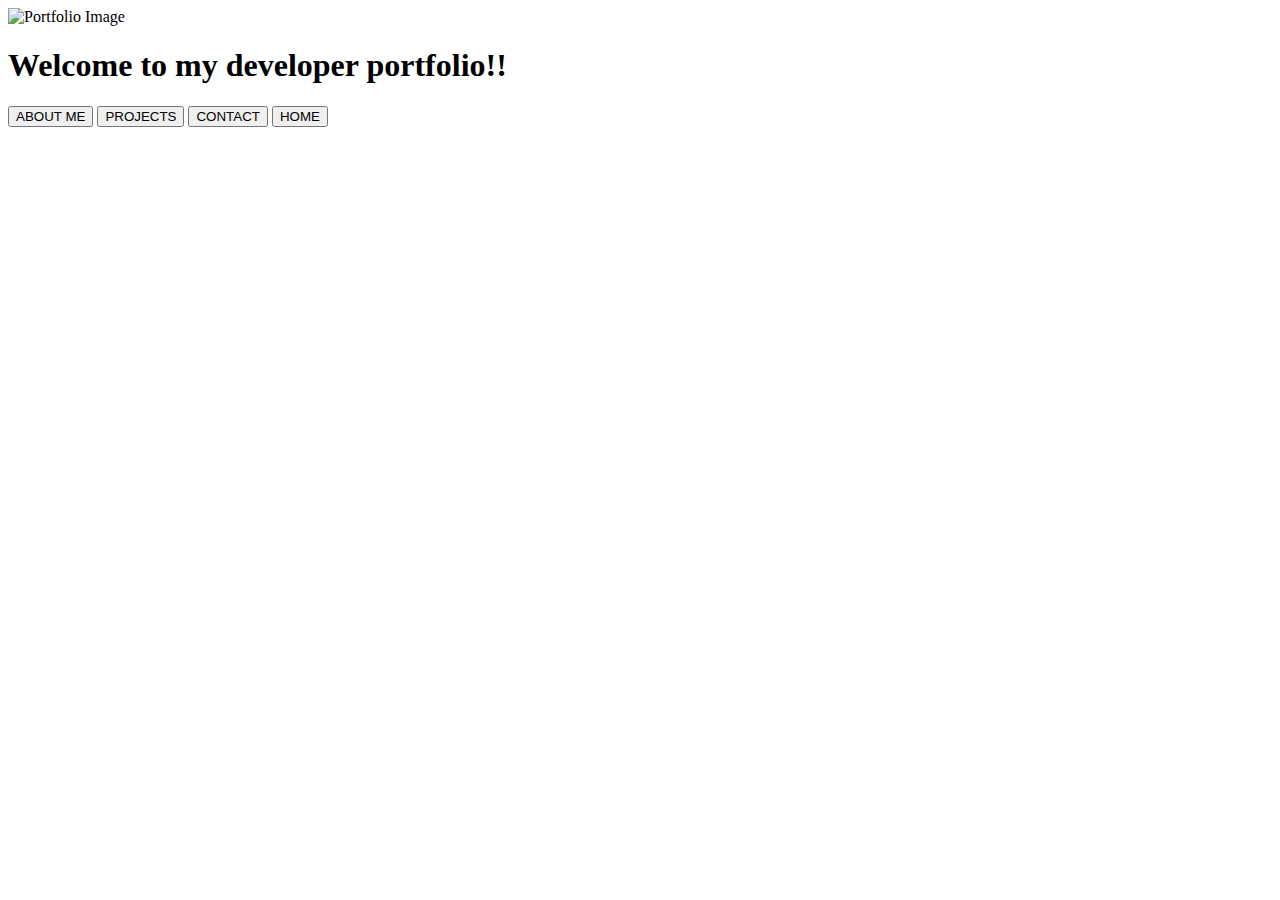
==== Opening.html @ 58f9806b "fix bug that enable the image to drag" ====
<html>
<head>
<link rel="stylesheet" type="text/css" href="styles.css">
    <title>My Awesome Web Portfolio!</title>
</head>
<body>
<div class="container">
    <div class="transparent">
        <img id="myImage" src="images/test1.jpg" alt="Portfolio Image" draggable="false">
        <div class="overlay-text">
<div id="changes">
<h1>Welcome to my developer portfolio!!</h1>

<div>
    <input type="button" value="ABOUT ME"onclick="changeAboutMe()">
    <input type="button" value="PROJECTS"onclick="changeProjects()">
    <input type="button" value="CONTACT"onclick="changeContactInfo()">
    <input type="button" value="HOME"onclick="window.location.href='Opening.php'; location.reload();">
</div>
<div class="text" id="text">

</div>
</div>
</div>
</div>
</div>

<script>

  function changeAboutMe() {    // Get the content container
    var imageElement = document.getElementById('myImage');
    imageElement.src = "images/test3.jpg";

    var contentContainer = document.getElementById('changes');   
    var oldHeading = contentContainer.querySelector('h1');
                
    if (oldHeading) {
     oldHeading.remove();
    }

    var newHeading = document.createElement('h1');
    newHeading.textContent = 'A little about me...';
    contentContainer.insertBefore(newHeading, contentContainer.querySelector('div'));


    var textContainer = document.getElementById('text');
     // Remove the existing paragraphs
     var existingParagraphs = contentContainer.querySelectorAll('p');
    existingParagraphs.forEach(function (paragraph) {
        paragraph.remove();
    });

    var newText = document.createElement('p');
newText.innerHTML = `Greetings! I'm Joe Muldowney, a dedicated undergraduate student at FSU pursuing a BS degree in Computer Science. 
                    My journey in the world of code began with a deep-rooted passion for building and fixing things, which has become the driving force in my life.
                    One of my biggest goals is to make a positive impact in the field of computer science. 
                    I'm on a mission to achieve this through unwavering dedication and continuous learning.`;
                    newText.style.fontSize = '26px'; // Adjust the size as needed
// Create a new paragraph element for the second paragraph
var newText2 = document.createElement('p');
newText2.innerHTML = `I thrive on problem-solving and enjoy pushing the boundaries of my expertise.
                    While my heart lies in building robust back-end applications, I also find immense satisfaction in crafting and maintaining databases, implementing security measures to prevent malicious attacks, and exploring the ever-evolving realm of artificial intelligence.
                    I believe that these elements are integral to creating secure and scalable software systems. 
                    Feel free to explore my portfolio and join me on this exciting journey through the world of code, innovation, and problem-solving.`;
                    newText2.style.fontSize = '26px'; // Adjust the size as needed
// Append the new paragraphs below the buttons
contentContainer.appendChild(newText);
contentContainer.appendChild(newText2);

}
function changeProjects() {    // Get the content container
    var imageElement = document.getElementById('myImage');
    imageElement.src = "images/test3.jpg";
    var contentContainer = document.getElementById('changes');
    // Remove the old h1 element
    var oldHeading = contentContainer.querySelector('h1');
                
    if (oldHeading) {
     oldHeading.remove();
    }

    var newHeading = document.createElement('h1');
    newHeading.textContent = 'Projects';
    contentContainer.insertBefore(newHeading, contentContainer.querySelector('div'));


    var textContainer = document.getElementById('text');
    var existingParagraphs = contentContainer.querySelectorAll('p');
    existingParagraphs.forEach(function (paragraph) {
        paragraph.remove();
    });


    var newText = document.createElement('p');
    newText.textContent = `Hello, I have a full stack demo in Java using Spring boot framework, Maven, and JPA in the back end 
    and React in the front end with Material-UI framework.`; 
            
    // Append the new text below the existing text
    textContainer.appendChild(newText);

}
function changeContactInfo() {    // Get the content container
    var imageElement = document.getElementById('myImage');
    imageElement.src = "images/test1.jpg";
    var contentContainer = document.getElementById('changes');
    // Remove the old h1 element
    var oldHeading = contentContainer.querySelector('h1');
                
    if (oldHeading) {
     oldHeading.remove();
    }

    var newHeading = document.createElement('h1');
    newHeading.textContent = 'Contact Information';
    contentContainer.insertBefore(newHeading, contentContainer.querySelector('div'));
    
    var textContainer = document.getElementById('text');
    var existingParagraphs = contentContainer.querySelectorAll('p');
    existingParagraphs.forEach(function (paragraph) {
        paragraph.remove();
    });


    var newText = document.createElement('p');
    newText.textContent = `muldowneyjoe84@gmail.com`;

    var newText2 = document.createElement('p');
    var linkedInLink = document.createElement('a');
    linkedInLink.href = 'https://www.linkedin.com/in/joemuldowneycs'; // Replace with your LinkedIn URL
    linkedInLink.textContent = 'LinkedIn: Click here';
    linkedInLink.target = '_blank';
    newText2.appendChild(linkedInLink);

    var newText3 = document.createElement('p');
    var githubLink = document.createElement('a');
    githubLink.href = 'https://github.com/JoeMuldowney'; // Replace with your GitHub URL
    githubLink.textContent = 'GitHub: Click here';
    githubLink.target = '_blank';
    newText3.appendChild(githubLink);  
            
    // Append the new text below the existing text
    textContainer.appendChild(newText);
    textContainer.appendChild(newText2);
    textContainer.appendChild(newText3);

}
</script>
</body>
</html>
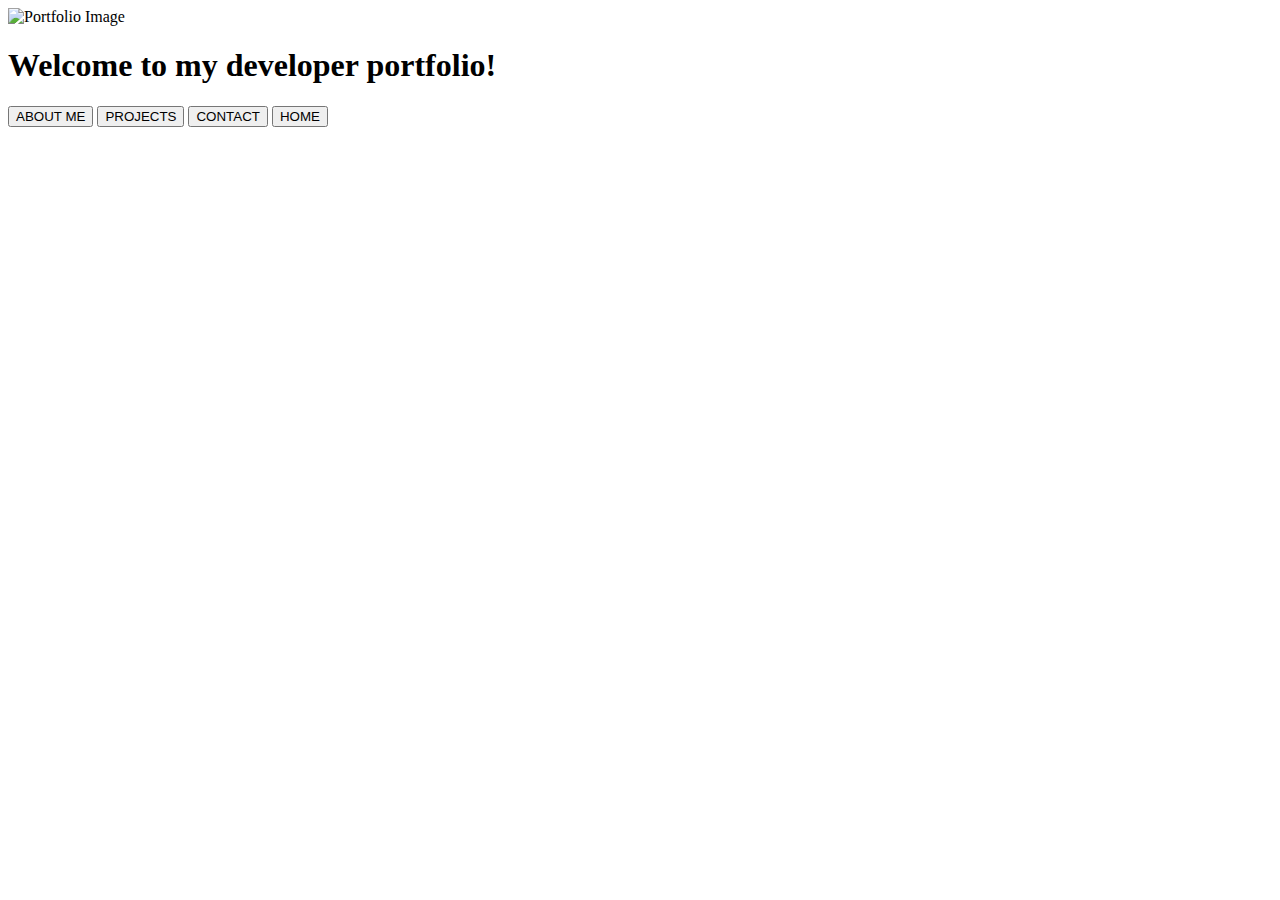
==== commit 325c79c7: "Production testing" ====
--- a/Opening.html
+++ b/Opening.html
@@ -1,7 +1,7 @@
 <html>
 <head>
 <link rel="stylesheet" type="text/css" href="styles.css">
-    <title>My Awesome Web Portfolio!</title>
+    <title>Website Portfolio</title>
 </head>
 <body>
 <div class="container">
@@ -9,7 +9,7 @@
         <img id="myImage" src="images/test1.jpg" alt="Portfolio Image" draggable="false">
         <div class="overlay-text">
 <div id="changes">
-<h1>Welcome to my developer portfolio!!</h1>
+<h1>Welcome to my developer portfolio!</h1>
 
 <div>
     <input type="button" value="ABOUT ME"onclick="changeAboutMe()">
@@ -59,9 +59,10 @@
 // Create a new paragraph element for the second paragraph
 var newText2 = document.createElement('p');
 newText2.innerHTML = `I thrive on problem-solving and enjoy pushing the boundaries of my expertise.
-                    While my heart lies in building robust back-end applications, I also find immense satisfaction in crafting and maintaining databases, implementing security measures to prevent malicious attacks, and exploring the ever-evolving realm of artificial intelligence.
+                    While my heart lies in building robust back-end applications, I also find immense satisfaction in crafting and maintaining databases and implementing security measures to prevent malicious attacks.
                     I believe that these elements are integral to creating secure and scalable software systems. 
-                    Feel free to explore my portfolio and join me on this exciting journey through the world of code, innovation, and problem-solving.`;
+                    Feel free to explore my portfolio and join me on this exciting journey through the world of code, innovation, and problem-solving.
+                    `;
                     newText2.style.fontSize = '26px'; // Adjust the size as needed
 // Append the new paragraphs below the buttons
 contentContainer.appendChild(newText);
@@ -92,8 +93,9 @@
 
 
     var newText = document.createElement('p');
-    newText.textContent = `Hello, I have a full stack demo in Java using Spring boot framework, Maven, and JPA in the back end 
-    and React in the front end with Material-UI framework.`; 
+    newText.innerHTML = `I developed a RESTful API using Java and Maven, leveraging the Spring Boot framework. 
+    On the frontend, I utilized React along with JSX to build a modern and responsive user interface.
+    <div><a href="http://52.14.246.147/"target="_blank" style="color: blue;">Explore my portfolio project</a></div>`; 
             
     // Append the new text below the existing text
     textContainer.appendChild(newText);
@@ -129,6 +131,7 @@
     linkedInLink.href = 'https://www.linkedin.com/in/joemuldowneycs'; // Replace with your LinkedIn URL
     linkedInLink.textContent = 'LinkedIn: Click here';
     linkedInLink.target = '_blank';
+    linkedInLink.style.color = 'blue';
     newText2.appendChild(linkedInLink);
 
     var newText3 = document.createElement('p');
@@ -136,6 +139,7 @@
     githubLink.href = 'https://github.com/JoeMuldowney'; // Replace with your GitHub URL
     githubLink.textContent = 'GitHub: Click here';
     githubLink.target = '_blank';
+    githubLink.style.color = 'blue';
     newText3.appendChild(githubLink);  
             
     // Append the new text below the existing text
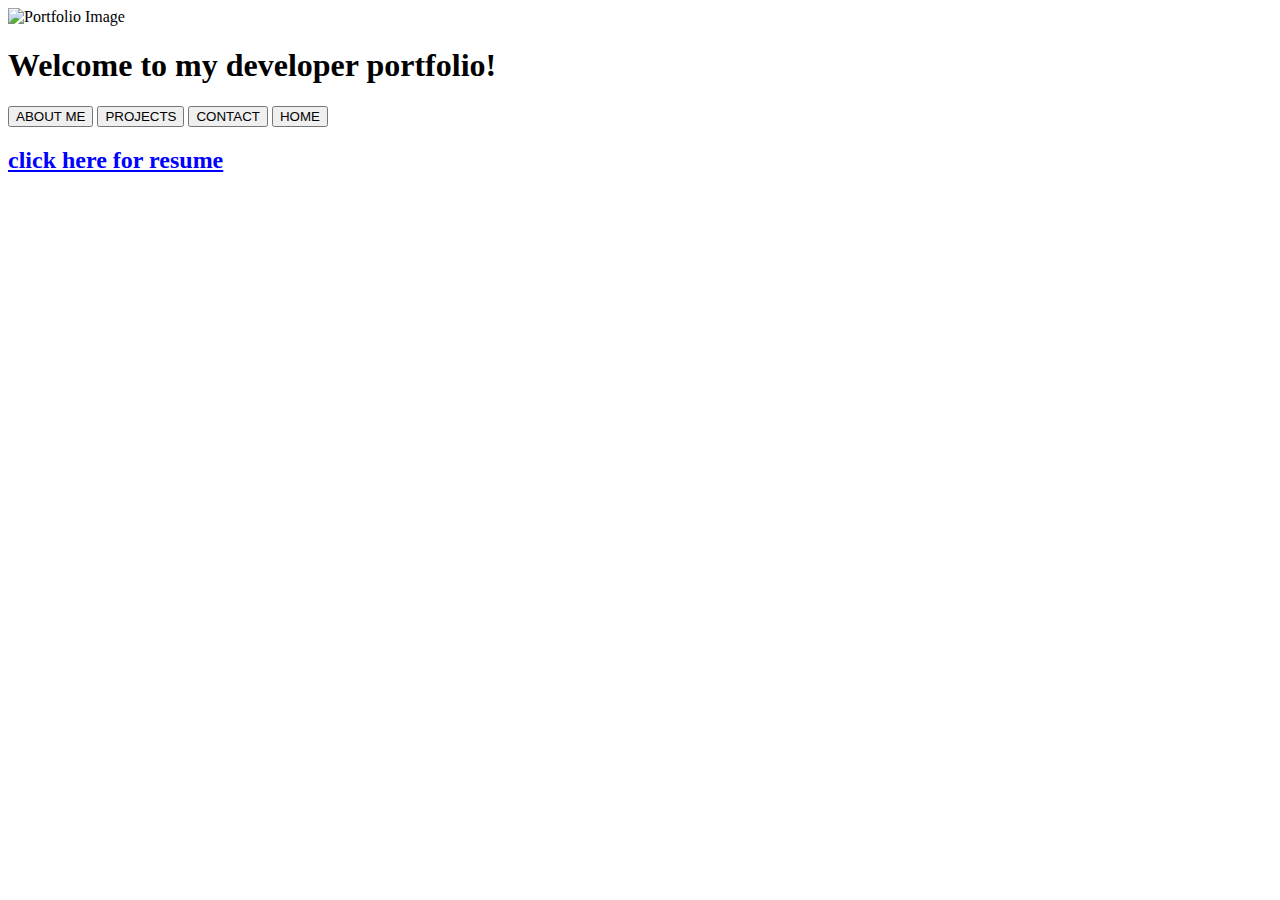
==== commit 45f815b8: "fix divs" ====
--- a/Opening.html
+++ b/Opening.html
@@ -11,15 +11,22 @@
 <div id="changes">
 <h1>Welcome to my developer portfolio!</h1>
 
-<div>
+
+
+<div>    
     <input type="button" value="ABOUT ME"onclick="changeAboutMe()">
     <input type="button" value="PROJECTS"onclick="changeProjects()">
     <input type="button" value="CONTACT"onclick="changeContactInfo()">
     <input type="button" value="HOME"onclick="window.location.href='Opening.php'; location.reload();">
 </div>
-<div class="text" id="text">
+<div class="text" id="text"></div>
+<div id="resume">
+    <h2><a href="images/webresume.pdf" target="_blank" style="color: blue;">click here for resume</a></h2>
+    
+</div>
 
-</div>
+    
+
 </div>
 </div>
 </div>
@@ -29,11 +36,16 @@
 
   function changeAboutMe() {    // Get the content container
     var imageElement = document.getElementById('myImage');
+
     imageElement.src = "images/test3.jpg";
 
     var contentContainer = document.getElementById('changes');   
     var oldHeading = contentContainer.querySelector('h1');
-                
+    var resume = document.getElementById('resume');
+    if (resume) {
+            // Remove the link element from the DOM
+            resume.parentNode.removeChild(resume);
+        }            
     if (oldHeading) {
      oldHeading.remove();
     }
@@ -75,7 +87,11 @@
     var contentContainer = document.getElementById('changes');
     // Remove the old h1 element
     var oldHeading = contentContainer.querySelector('h1');
-                
+    var resume = document.getElementById('resume');
+    if (resume) {
+            // Remove the link element from the DOM
+            resume.parentNode.removeChild(resume);
+        }       
     if (oldHeading) {
      oldHeading.remove();
     }
@@ -95,7 +111,7 @@
     var newText = document.createElement('p');
     newText.innerHTML = `I developed a RESTful API using Java and Maven, leveraging the Spring Boot framework. 
     On the frontend, I utilized React along with JSX to build a modern and responsive user interface.
-    <div><a href="http://52.14.246.147/"target="_blank" style="color: blue;">Explore my portfolio project</a></div>`; 
+    <div><a href="http:csportfoliojm.com/frontend "target="_blank" style="color: blue;">Explore my portfolio project</a></div>`; 
             
     // Append the new text below the existing text
     textContainer.appendChild(newText);
@@ -107,7 +123,11 @@
     var contentContainer = document.getElementById('changes');
     // Remove the old h1 element
     var oldHeading = contentContainer.querySelector('h1');
-                
+    var resume = document.getElementById('resume');
+    if (resume) {
+            // Remove the link element from the DOM
+            resume.parentNode.removeChild(resume);
+        }     
     if (oldHeading) {
      oldHeading.remove();
     }
